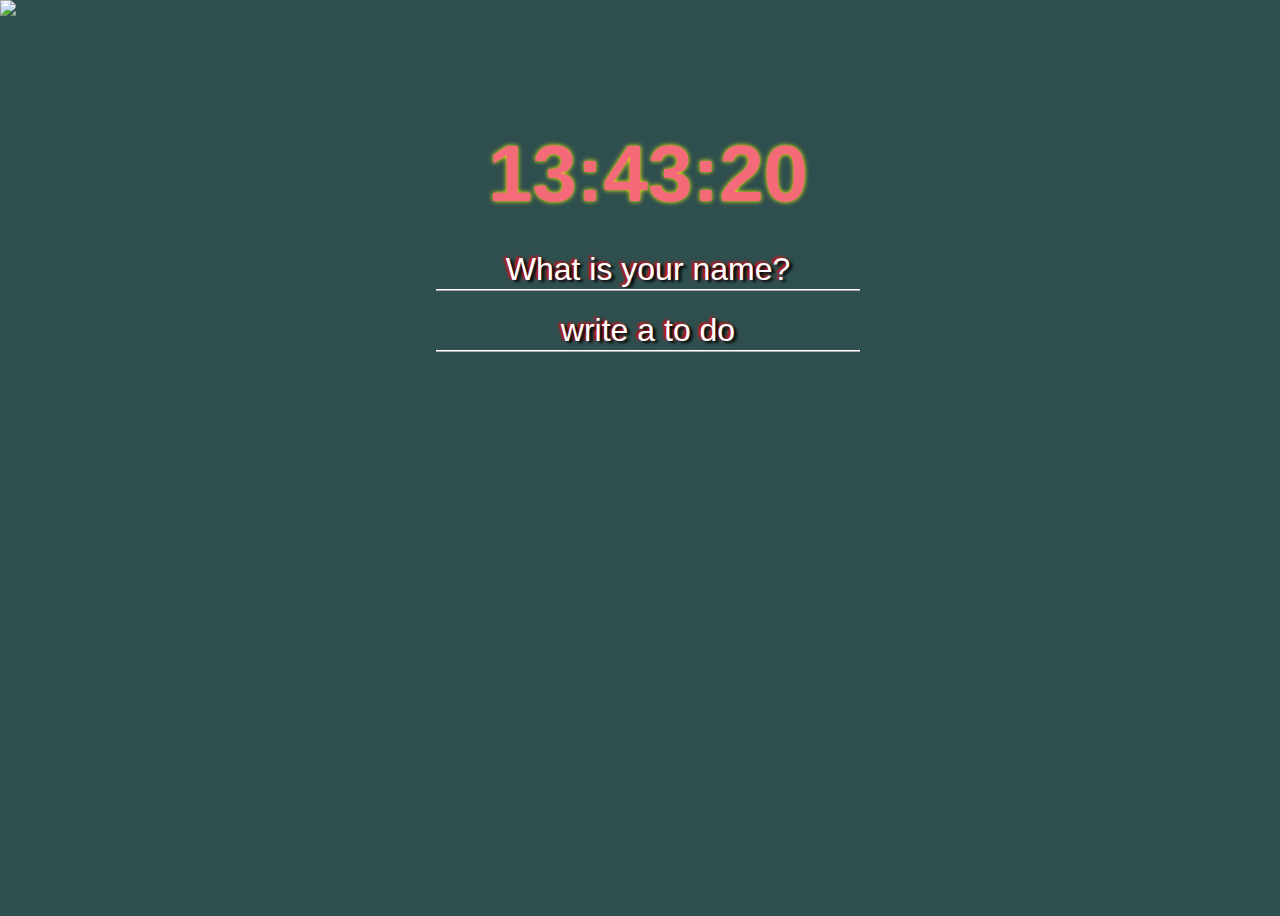
==== index.html @ 97cd50a7 "Initial commit" ====
<!DOCTYPE html>
<html lang="en">
  <head>
    <meta charset="UTF-8" />
    <meta name="viewport" content="width=device-width, initial-scale=1.0" />
    <link rel="stylesheet" href="index.css" />
    <title>Momonton</title>
  </head>
  <body>
    <img class="ba-img" src="https://source.unsplash.com/random" />
    <div class="js-weather">
      <div>
        <i class="fas fa-smog"></i>
        <span class="js-weather__sky"></span>
      </div>
      <div>
        <i class="fas fa-map-marked-alt"></i>
        <span class="js-weather__place"></span>
      </div>
      <div>
        <i class="fas fa-temperature-high"></i>
        <span class="js-weather__temp"></span>
      </div>
    </div>
    <div class="js-clock">
      <h1 class="js-title">00:00</h1>
    </div>

    <form class="js-form form">
      <input required type="text" placeholder="What is your name?" />
    </form>
    <h4 class="js-greetings greetings"></h4>
    <form class="js-toDoForm">
      <input type="text" placeholder="write a to do" />
    </form>
    <ul class="js-toDoList"></ul>
    <script src="index.js"></script>
    <script src="clock.js"></script>
    <script src="greeting.js"></script>
    <script src="todo.js"></script>
    <!-- <script src="bg.js"></script> -->
    <script src="weather.js"></script>
    <script
      src="https://kit.fontawesome.com/6478f529f2.js"
      crossorigin="anonymous"
    ></script>
  </body>
</html>
---- index.css ----
body {
  background-color: darkslategray;
  display: flex;
  align-items: center;
  flex-direction: column;
  /*overflow는 사이즈가 너무 크면 넘친만큼 자름*/
  overflow: hidden;
  height: 100vh;
  width: 100vw;
}

input {
  border: none;
  outline: none;
  border-bottom: white 2px ridge;
  background-color: rgba(0, 0, 0, 0);
  text-align: center;
  color: white;
  text-shadow: black 3px 2px 3px, blue -2px -1px 3px;
  font-size: xx-large;
  margin: 10px;
}

input::placeholder {
  color: white;
  text-shadow: black 3px 2px 3px, red -2px -1px 3px;
}

li {
  list-style: none;
  display: flex;
  align-items: center;
  animation: fadeIn 1s linear;
}

button {
  margin-right: 5px;
  border-radius: 10px;
  border: none;
  background-color: rgba(0, 0, 0, 0);
  outline: none;
}

.js-weather {
  font-size: 20px;
  color: white;
  width: 100%;
  height: 100px;
  margin-right: 40px;
  box-sizing: border-box;
  display: flex;
  flex-direction: column;
  justify-content: space-between;
  align-items: flex-end;
  text-shadow: black 3px 2px 5px, red -2px -1px 3px;
}

.js-clock {
  display: flex;
  justify-content: center;
}

.js-title {
  font-family: "Lucida Sans", "Lucida Sans Regular", "Lucida Grande",
    "Lucida Sans Unicode", Geneva, Verdana, sans-serif;
  font-size: 80px;
  color: #f56a79;
  text-shadow: yellow 0px 0px 5px;
  transition: color 1s ease-in-out;
  margin: 20px;
}

.clicked {
  color: rgb(77, 77, 255);
}

.form,
.greetings {
  display: none;
  font-size: 30px;
  text-shadow: yellow 0px 0px 5px;
}

.js-showing {
  display: block;
}

/* .bgImage {
  position: absolute;
  top: 0;
  left: 0;
  width: 100%;
  height: 100%;
  z-index: -1;
  animation: fadeIn 0.5s linear;
} */

.ba-img {
  width: auto;
  height: auto;
  min-width: 100vw;
  min-height: 100vh;
  position: absolute;
  z-index: -1;
  top: 0;
  left: 0;
  animation: fadeIn 2s linear;
}

@keyframes fadeIn {
  0% {
    opacity: 0;
  }
  100% {
    opacity: 1;
  }
}

.js-toDoList {
  font-size: 30px;
  color: white;
  text-shadow: black 2px 2px 1px;
}

*::selection {
  background-color: rgba(0, 0, 0, 0);
}
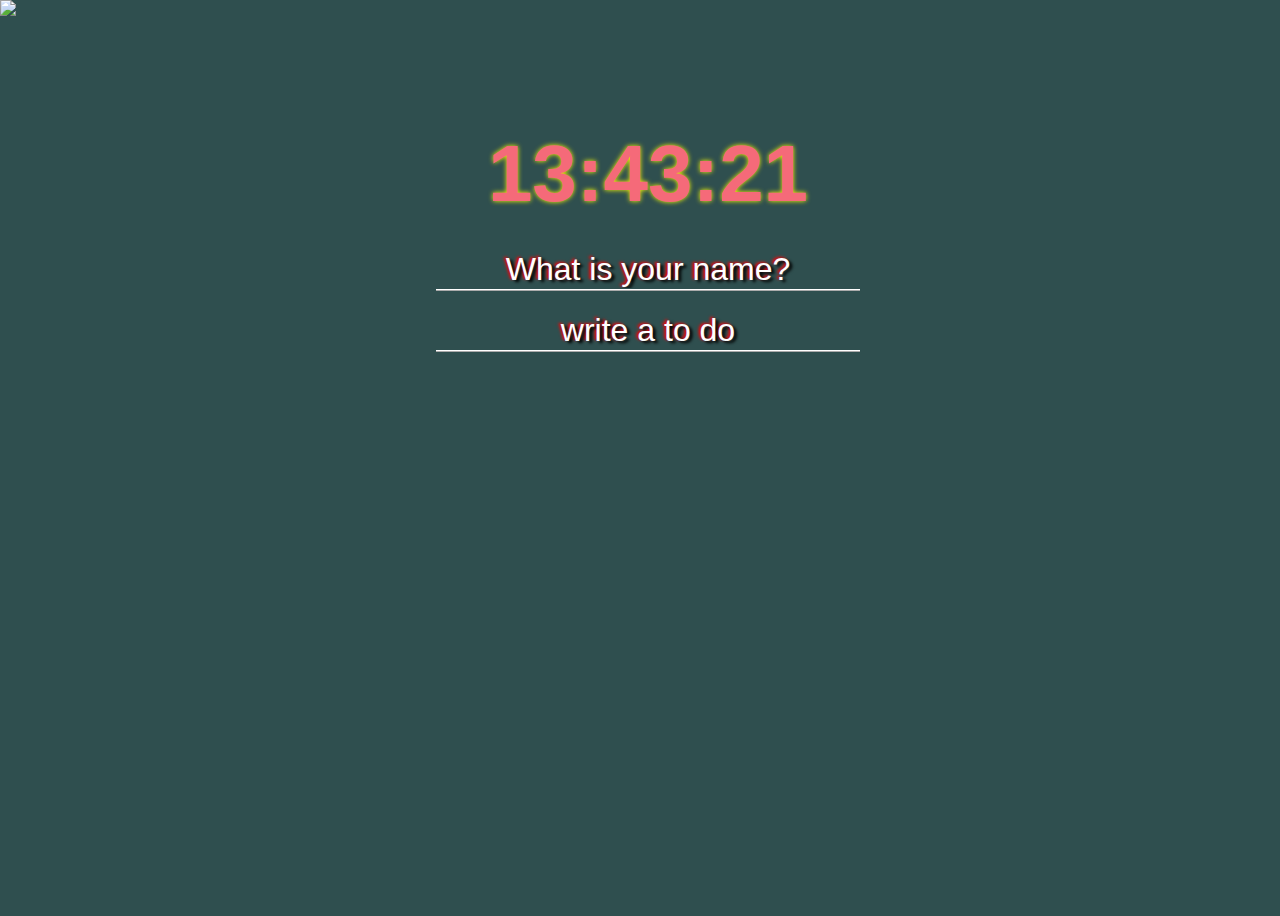
==== commit 3ce4369d: "add" ====
--- a/index.html
+++ b/index.html
@@ -31,7 +31,7 @@
     </form>
     <h4 class="js-greetings greetings"></h4>
     <form class="js-toDoForm">
-      <input type="text" placeholder="write a to do" />
+      <input type="text" placeholder="write a to do" required>
     </form>
     <ul class="js-toDoList"></ul>
     <script src="index.js"></script>
